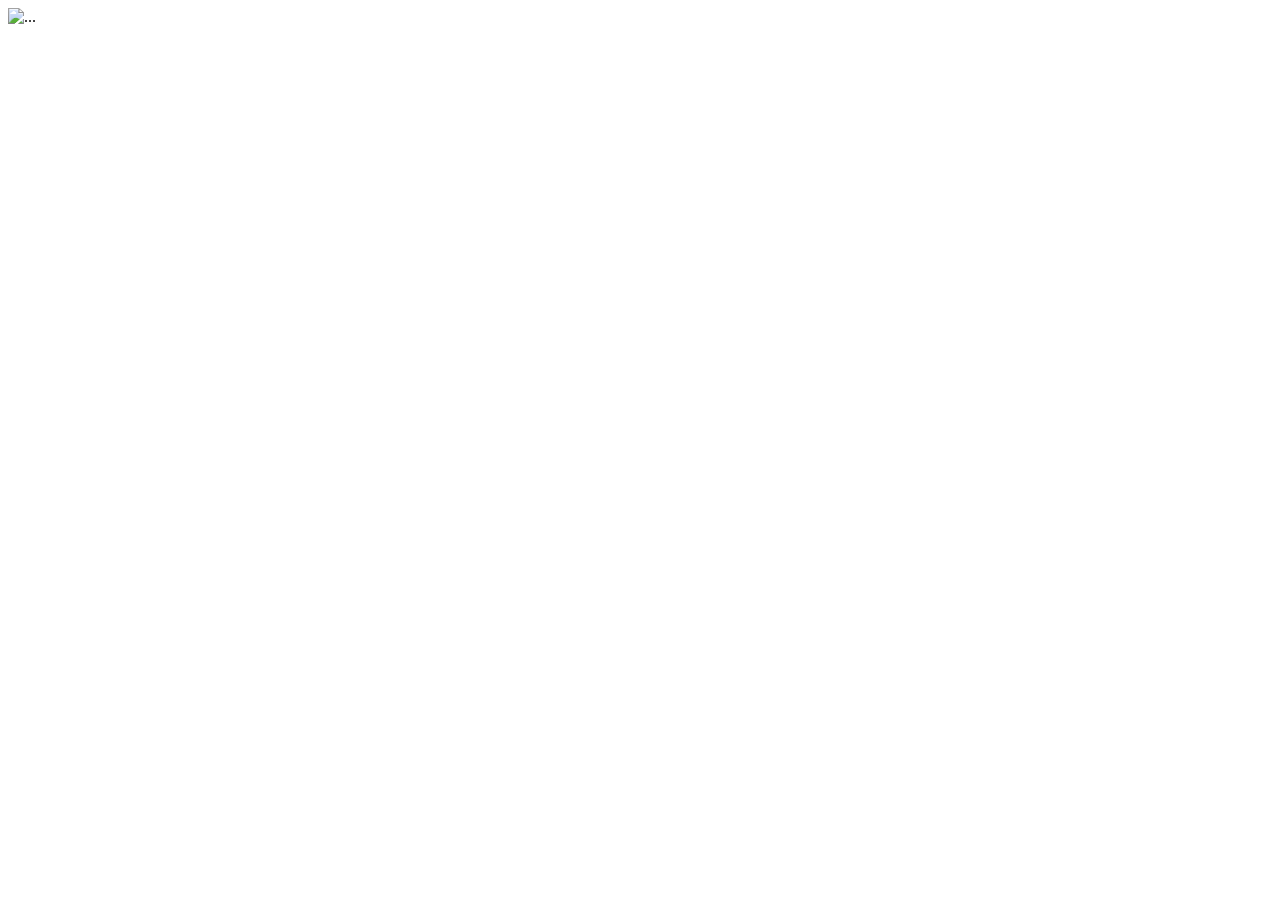
==== index.html @ 6e041404 "Add files via upload" ====
<!DOCTYPE html>
<html lang="en">
<head>
    <meta charset="UTF-8">
    <meta http-equiv="X-UA-Compatible" content="IE=edge">
    <meta name="viewport" content="width=device-width, initial-scale=1.0">
    <title>Document</title>
</head>
<body>
    <img src="paanokung project/download.jpg" height="600" width="1500" alt="...">

</body>
</html>
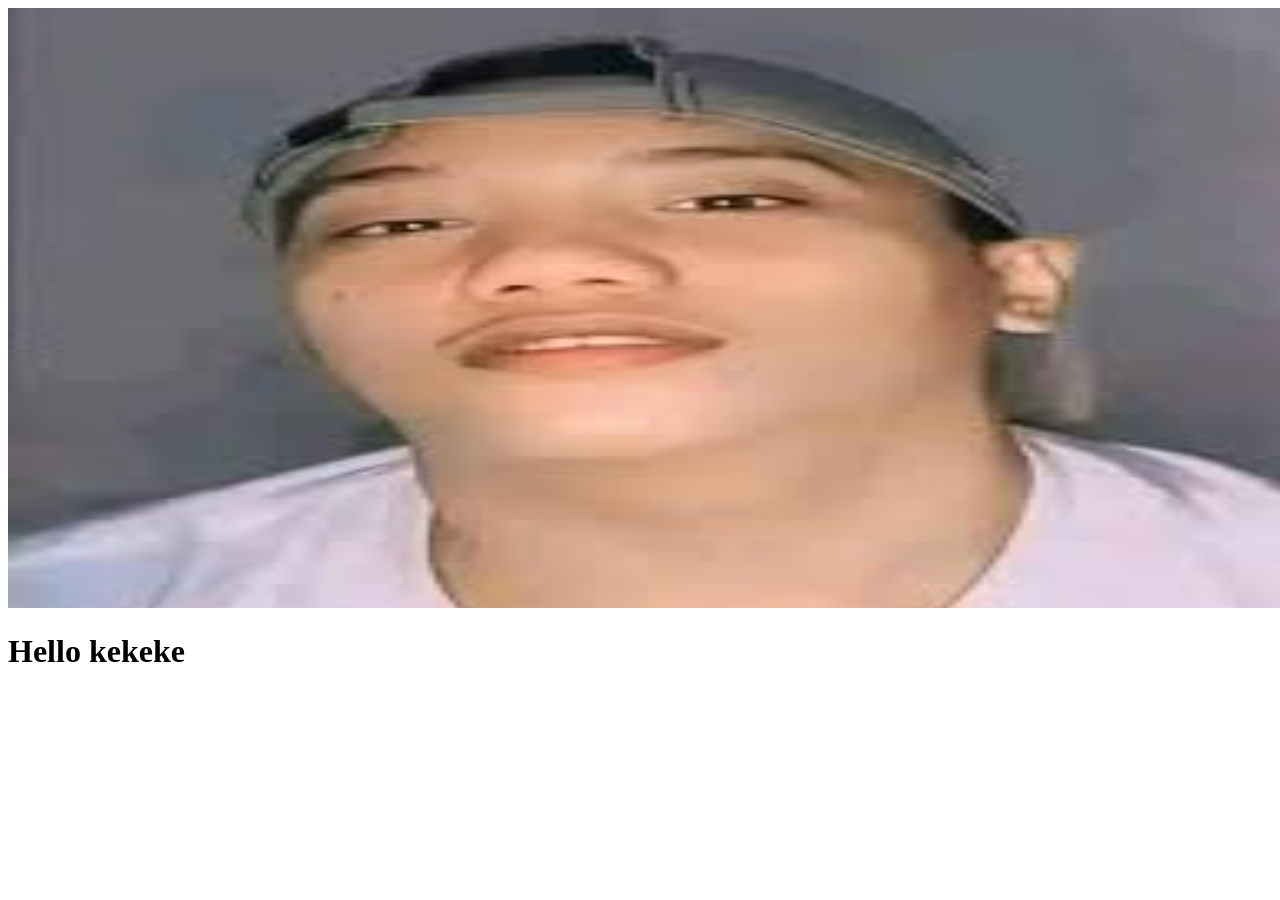
==== commit 12af0df0: "Update index.html" ====
--- a/index.html
+++ b/index.html
@@ -8,6 +8,7 @@
 </head>
 <body>
     <img src="paanokung project/download.jpg" height="600" width="1500" alt="...">
+    <h1> Hello kekeke </h1>
 
 </body>
-</html>+</html>
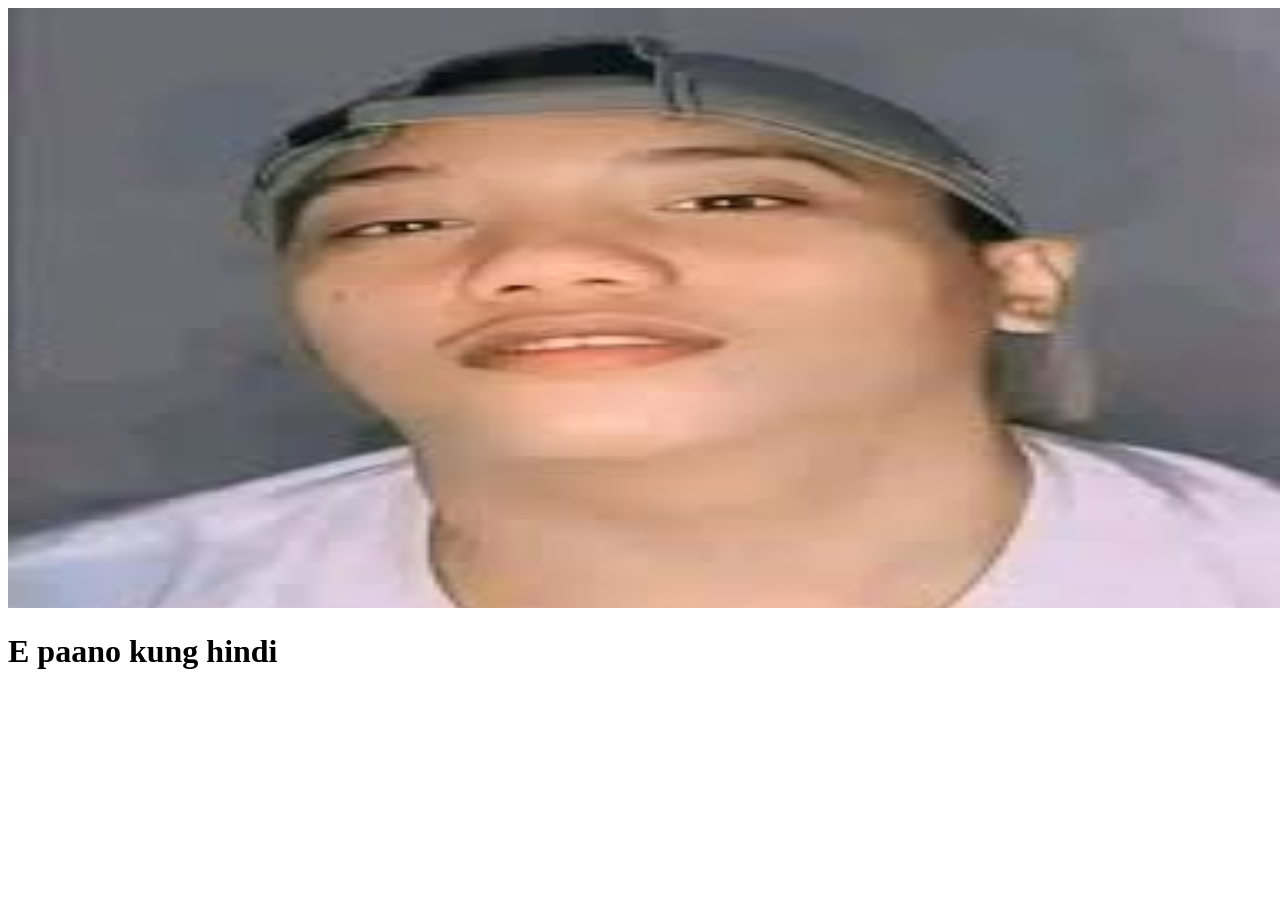
==== commit 6ee87c3c: "Update index.html" ====
--- a/index.html
+++ b/index.html
@@ -8,7 +8,7 @@
 </head>
 <body>
     <img src="paanokung project/download.jpg" height="600" width="1500" alt="...">
-    <h1> Hello kekeke </h1>
+    <h1> E paano kung hindi </h1>
 
 </body>
 </html>
